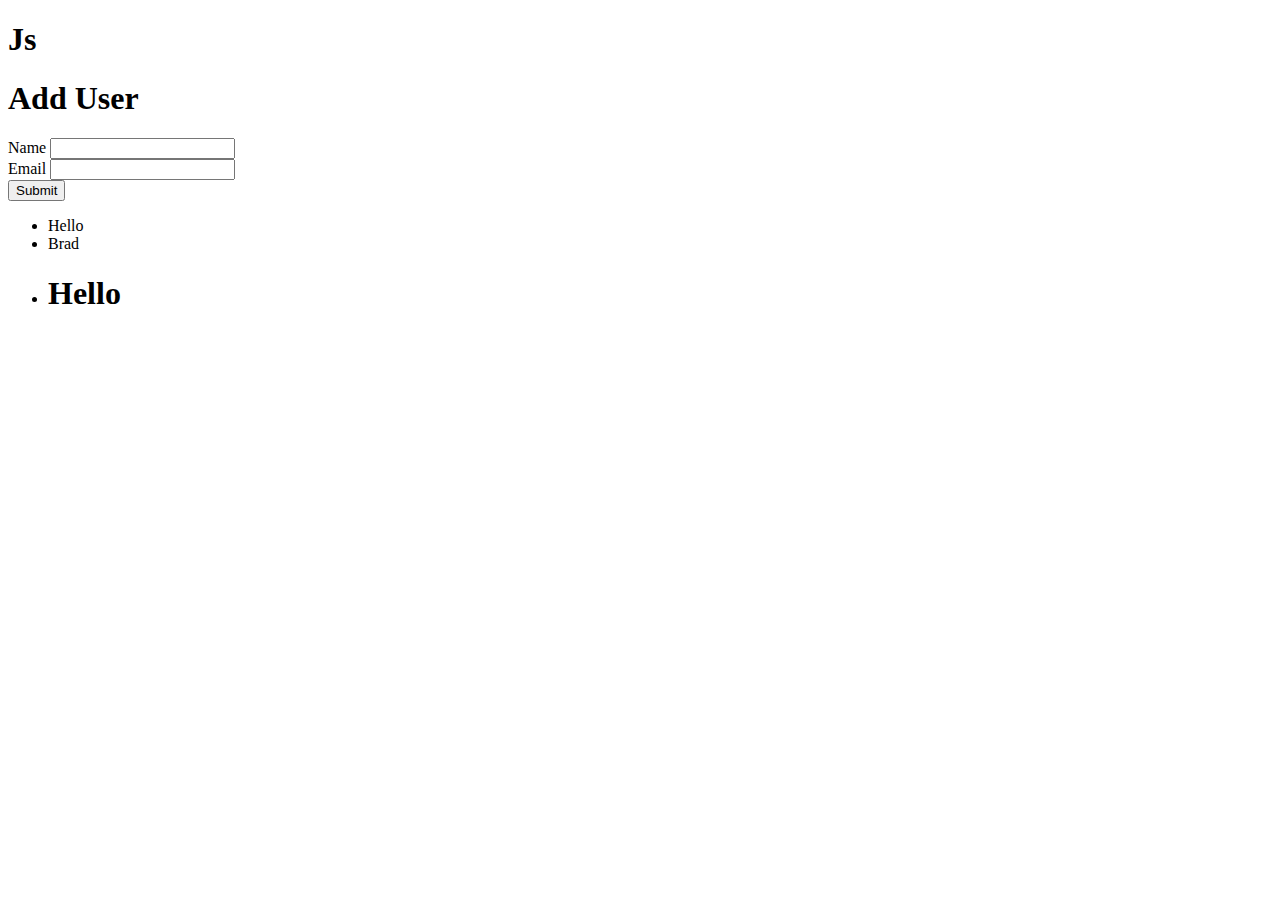
==== a/index.html @ 50fb5223 "Project Added" ====
<!DOCTYPE html>
<html lang="en">
<head>
    <meta charset="UTF-8">
    <meta http-equiv="X-UA-Compatible" content="IE=edge">
    <meta name="viewport" content="width=device-width, initial-scale=1.0">
    <title>Document</title>
</head>
<body>
    <header>
        <h1>Js</h1>
    </header>

    <section class="container">
        <form  id="my-form">
            <h1>Add User</h1>
            <div class="msg"></div>
            <div>
                <label for="name">Name</label>
                <input type="text" id="name">
            </div>
            <div>
                <label for="email">Email</label>
                <input type="text"id="email">
            </div>
            <input class="btn" type="submit" value="Submit">
        </form>
        <ul class="items">
            <li class="item">Item 1</li>
            <li class="item">Item 2</li>
            <li class="item">Item 3</li>
          </ul>  
    </section>
    <script>
        const ul = document.querySelector('.items')

        ul.firstElementChild.textContent='Hello';
        ul.children[1].innerText = 'Brad';
        ul.lastElementChild.innerHTML = '<h1>Hello</h1>'
        
    </script>
</body>
</html>
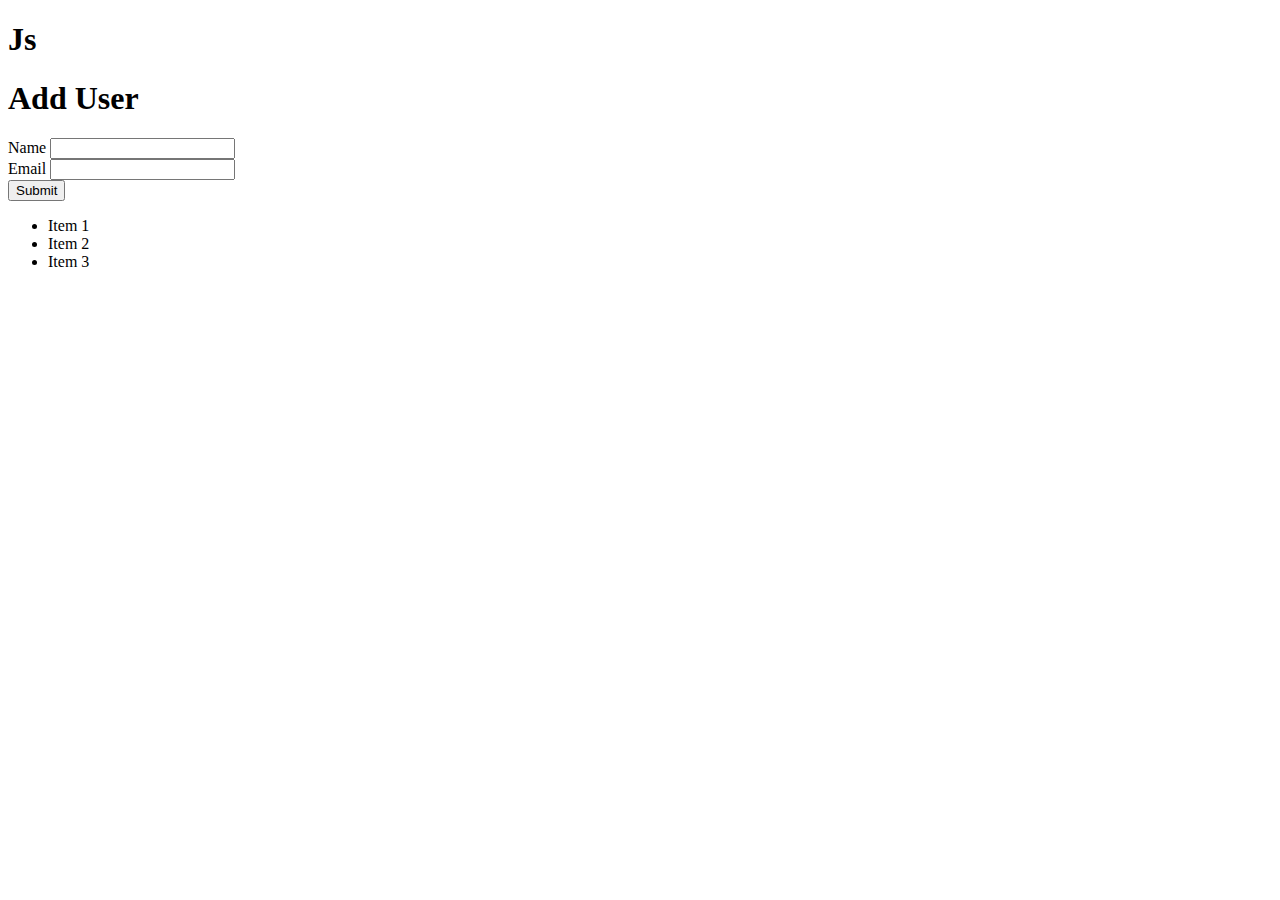
==== commit f161a9b6: "First Commit" ====
--- a/a/index.html
+++ b/a/index.html
@@ -18,7 +18,7 @@
             <div>
                 <label for="name">Name</label>
                 <input type="text" id="name">
-            </div>
+            </div> 
             <div>
                 <label for="email">Email</label>
                 <input type="text"id="email">
@@ -32,11 +32,20 @@
           </ul>  
     </section>
     <script>
-        const ul = document.querySelector('.items')
+        const btn = document.querySelector('.btn');
 
-        ul.firstElementChild.textContent='Hello';
-        ul.children[1].innerText = 'Brad';
-        ul.lastElementChild.innerHTML = '<h1>Hello</h1>'
+        btn.addEventListener('click',(e) =>{
+            e.preventDefault();
+            console.log(e.target)
+        })
+        btn.addEventListener('mouseover',(e) =>{
+            e.preventDefault();
+            document.querySelector('#my-form').style.background = '#ccc'
+        })
+        btn.addEventListener('mouseout',(e) =>{
+            e.preventDefault();
+            document.querySelector('#my-form').style.background = 'red'
+        })
         
     </script>
 </body>
